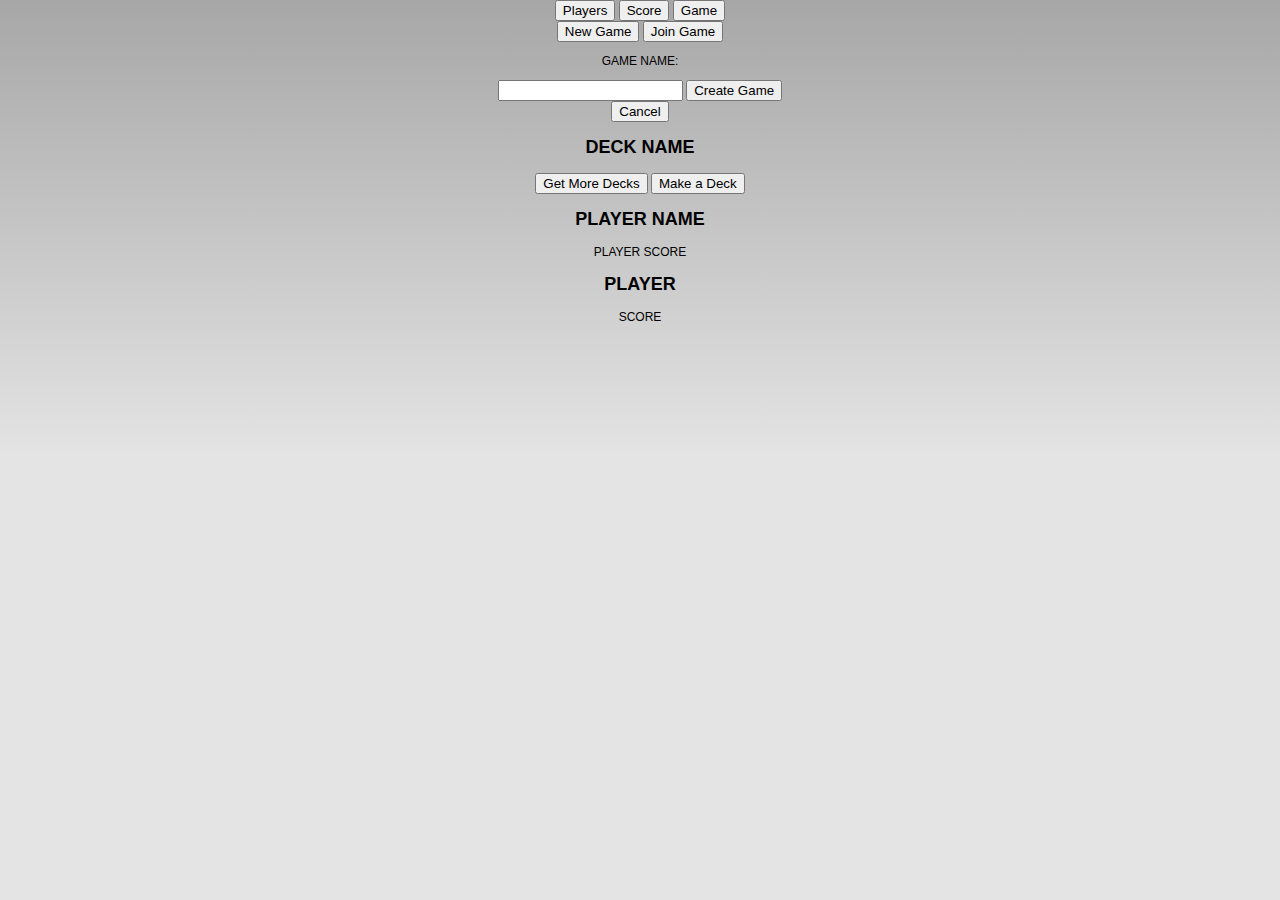
==== platforms/android/assets/www/index.html @ 282579ca "dealer layouts" ====
<!DOCTYPE html>
<!--
    Licensed to the Apache Software Foundation (ASF) under one
    or more contributor license agreements.  See the NOTICE file
    distributed with this work for additional information
    regarding copyright ownership.  The ASF licenses this file
    to you under the Apache License, Version 2.0 (the
    "License"); you may not use this file except in compliance
    with the License.  You may obtain a copy of the License at

    http://www.apache.org/licenses/LICENSE-2.0

    Unless required by applicable law or agreed to in writing,
    software distributed under the License is distributed on an
    "AS IS" BASIS, WITHOUT WARRANTIES OR CONDITIONS OF ANY
     KIND, either express or implied.  See the License for the
    specific language governing permissions and limitations
    under the License.
-->
<html>
    <head>
        <meta charset="utf-8" />
        <meta name="format-detection" content="telephone=no" />
        <meta name="viewport" content="user-scalable=no, initial-scale=1, maximum-scale=1, minimum-scale=1, width=device-width, height=device-height, target-densitydpi=device-dpi" />
        <link rel="stylesheet" type="text/css" href="css/index.css" />
        <title>Hello World</title>
    </head>
    <body>
        <div class="app">
            <nav>
                <ul>
                    <li>
                        <button type="button">
                            Players
                        </button>
                    </li>
                     <li>
                        <button type="button">
                            Score
                        </button>
                    </li>
                     <li>
                        <button type="button">
                            Game
                        </button>
                    </li>
                </ul>
            </nav>
            <div id="home-page" class="page">
                <button type="button">
                    New Game
                </button>
                <button type="button">
                    Join Game
                </button>
            </div>
            <div id="dealer-game-new" class="page">
                <form>
                    <p>Game Name:</p>
                    <input type="text" name="name">
                    <input type="submit" value="Create Game">
                </form>
                <button type="button">
                    Cancel
                </button>
            </div>
            <div id="dealer-deck-index" class="page">
                <ul class="deck">
                    <li>
                        <h2>Deck Name</h2>
                    </li>
                </ul>
                <button type="button">
                    Get More Decks
                </button>
                <button type="button">
                    Make a Deck
                </button>
            </div>
            <div id="dealer-game-show" class="page">
                <div class="players-in-game">
                </div>
                <div class="card-swipe-area">
                </div>
                <div class="flip-button">
                </div>
            </div>
            <div id="dealer-stats-show" class="page">
                <ul>
                    <li>
                        <h2>Player Name</h2>
                        <p>Player Score</p>
                    </li>
                </ul>
            </div>
            <div id="game-over" class="page">
                <ul>
                    <li>
                        <h2>Player</h2>
                        <p>Score<p>
                    </li>
                </ul>
            </div>
        </div>
        <!-- // <script type="text/javascript" src="phonegap.js"></script> -->
        <script type="text/javascript" src="js/index.js"></script>
        <script type="text/javascript">
            app.initialize();
        </script>
    </body>
</html>
---- platforms/android/assets/www/css/index.css ----
/*
 * Licensed to the Apache Software Foundation (ASF) under one
 * or more contributor license agreements.  See the NOTICE file
 * distributed with this work for additional information
 * regarding copyright ownership.  The ASF licenses this file
 * to you under the Apache License, Version 2.0 (the
 * "License"); you may not use this file except in compliance
 * with the License.  You may obtain a copy of the License at
 *
 * http://www.apache.org/licenses/LICENSE-2.0
 *
 * Unless required by applicable law or agreed to in writing,
 * software distributed under the License is distributed on an
 * "AS IS" BASIS, WITHOUT WARRANTIES OR CONDITIONS OF ANY
 * KIND, either express or implied.  See the License for the
 * specific language governing permissions and limitations
 * under the License.
 */
* {
    -webkit-tap-highlight-color: rgba(0,0,0,0); /* make transparent link selection, adjust last value opacity 0 to 1.0 */
}

body {
    -webkit-touch-callout: none;                /* prevent callout to copy image, etc when tap to hold */
    -webkit-text-size-adjust: none;             /* prevent webkit from resizing text to fit */
    -webkit-user-select: none;                  /* prevent copy paste, to allow, change 'none' to 'text' */
    background-color:#E4E4E4;
    background-image:linear-gradient(top, #A7A7A7 0%, #E4E4E4 51%);
    background-image:-webkit-linear-gradient(top, #A7A7A7 0%, #E4E4E4 51%);
    background-image:-ms-linear-gradient(top, #A7A7A7 0%, #E4E4E4 51%);
    background-image:-webkit-gradient(
        linear,
        left top,
        left bottom,
        color-stop(0, #A7A7A7),
        color-stop(0.51, #E4E4E4)
    );
    background-attachment:fixed;
    font-family:'HelveticaNeue-Light', 'HelveticaNeue', Helvetica, Arial, sans-serif;
    font-size:12px;
    height:100%;
    margin:0px;
    padding:0px;
    text-transform:uppercase;
    width:100%;
}

nav ul {
    padding: 0;
    margin: 0;
    text-align: center;
    list-style: none;
}

nav ul li {
    display: inline;
}

/* Portrait layout (default) */
.app {
    
}

.page {
    text-align: center;
}

.page ul {
    padding: 0;
    margin: 0;
    list-style: none;
}

.hidden {
    display: none;
}

/* Landscape layout (with min-width) */
@media screen and (min-aspect-ratio: 1/1) and (min-width:400px) {
    .app {
       
    }
}

h1 {
    font-size:24px;
    font-weight:normal;
    margin:0px;
    overflow:visible;
    padding:0px;
    text-align:center;
}

.event {
    border-radius:4px;
    -webkit-border-radius:4px;
    color:#FFFFFF;
    font-size:12px;
    margin:0px 30px;
    padding:2px 0px;
}

.event.listening {
    background-color:#333333;
    display:block;
}

.event.received {
    background-color:#4B946A;
    display:none;
}

@keyframes fade {
    from { opacity: 1.0; }
    50% { opacity: 0.4; }
    to { opacity: 1.0; }
}
 
@-webkit-keyframes fade {
    from { opacity: 1.0; }
    50% { opacity: 0.4; }
    to { opacity: 1.0; }
}
 
.blink {
    animation:fade 3000ms infinite;
    -webkit-animation:fade 3000ms infinite;
}
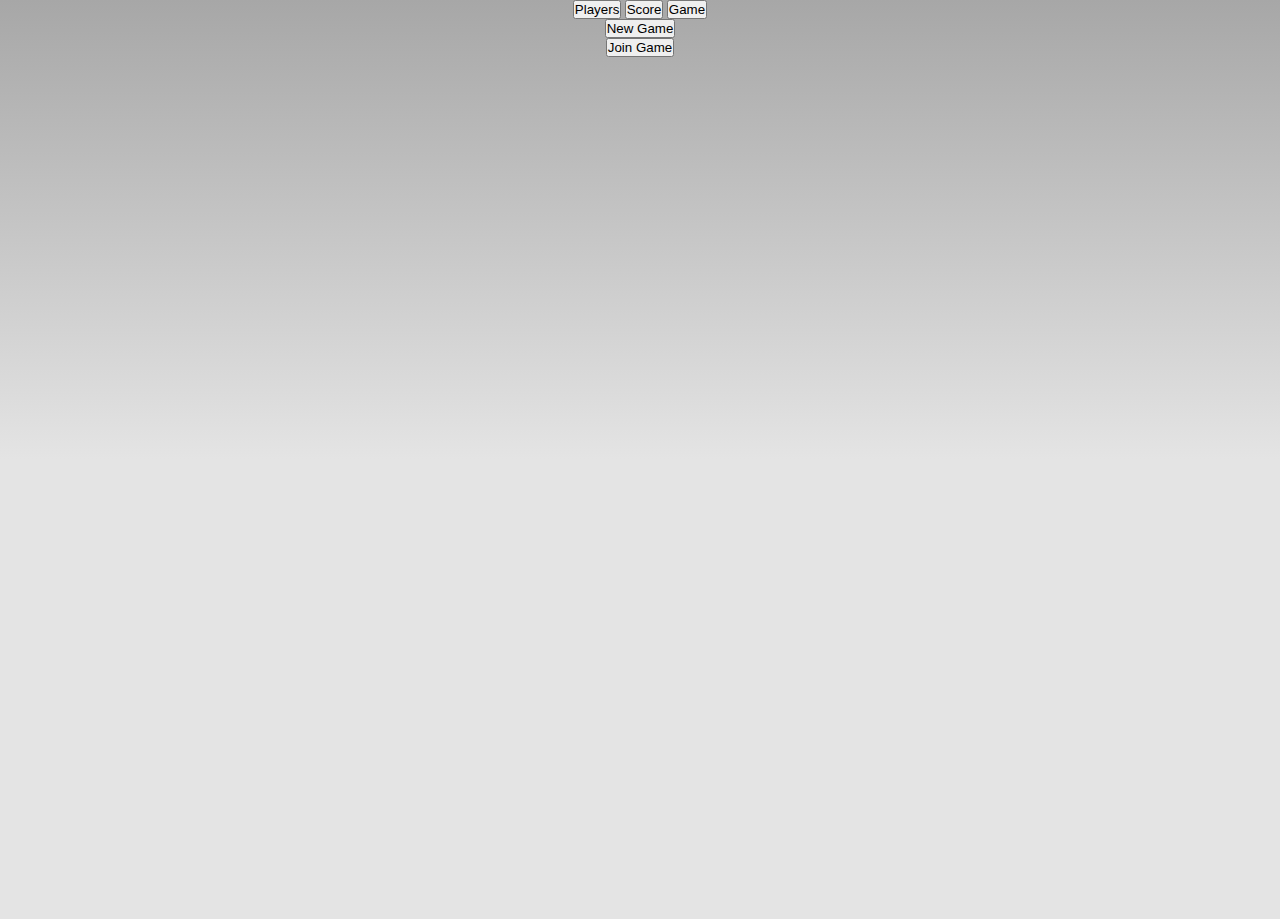
==== commit 37a45ff8: "added backbone, coffeescript, underscore" ====
--- a/platforms/android/assets/www/index.html
+++ b/platforms/android/assets/www/index.html
@@ -23,7 +23,7 @@
         <meta name="format-detection" content="telephone=no" />
         <meta name="viewport" content="user-scalable=no, initial-scale=1, maximum-scale=1, minimum-scale=1, width=device-width, height=device-height, target-densitydpi=device-dpi" />
         <link rel="stylesheet" type="text/css" href="css/index.css" />
-        <title>Hello World</title>
+        <title>Trivia</title>
     </head>
     <body>
         <div class="app">
@@ -47,14 +47,20 @@
                 </ul>
             </nav>
             <div id="home-page" class="page">
-                <button type="button">
-                    New Game
-                </button>
-                <button type="button">
-                    Join Game
-                </button>
+                <ul>
+                    <li>
+                        <button type="button">
+                            New Game
+                        </button>
+                    </li>
+                    <li>
+                        <button type="button">
+                            Join Game
+                        </button>
+                    </li>
+                </ul>
             </div>
-            <div id="dealer-game-new" class="page">
+            <div id="dealer-game-new" class="page hidden">
                 <form>
                     <p>Game Name:</p>
                     <input type="text" name="name">
@@ -64,7 +70,7 @@
                     Cancel
                 </button>
             </div>
-            <div id="dealer-deck-index" class="page">
+            <div id="dealer-deck-index" class="page hidden">
                 <ul class="deck">
                     <li>
                         <h2>Deck Name</h2>
@@ -77,7 +83,7 @@
                     Make a Deck
                 </button>
             </div>
-            <div id="dealer-game-show" class="page">
+            <div id="dealer-game-show" class="page hidden">
                 <div class="players-in-game">
                 </div>
                 <div class="card-swipe-area">
@@ -85,7 +91,7 @@
                 <div class="flip-button">
                 </div>
             </div>
-            <div id="dealer-stats-show" class="page">
+            <div id="dealer-stats-show" class="page hidden">
                 <ul>
                     <li>
                         <h2>Player Name</h2>
@@ -93,7 +99,7 @@
                     </li>
                 </ul>
             </div>
-            <div id="game-over" class="page">
+            <div id="game-over" class="page hidden">
                 <ul>
                     <li>
                         <h2>Player</h2>
--- a/platforms/android/assets/www/css/index.css
+++ b/platforms/android/assets/www/css/index.css
@@ -1,26 +1,11 @@
-/*
- * Licensed to the Apache Software Foundation (ASF) under one
- * or more contributor license agreements.  See the NOTICE file
- * distributed with this work for additional information
- * regarding copyright ownership.  The ASF licenses this file
- * to you under the Apache License, Version 2.0 (the
- * "License"); you may not use this file except in compliance
- * with the License.  You may obtain a copy of the License at
- *
- * http://www.apache.org/licenses/LICENSE-2.0
- *
- * Unless required by applicable law or agreed to in writing,
- * software distributed under the License is distributed on an
- * "AS IS" BASIS, WITHOUT WARRANTIES OR CONDITIONS OF ANY
- * KIND, either express or implied.  See the License for the
- * specific language governing permissions and limitations
- * under the License.
- */
 * {
-    -webkit-tap-highlight-color: rgba(0,0,0,0); /* make transparent link selection, adjust last value opacity 0 to 1.0 */
+    -webkit-tap-highlight-color: rgba(0,0,0,0);
+    padding:0;
+    margin: 0; 
+    /* make transparent link selection, adjust last value opacity 0 to 1.0 */
 }
 
-body {
+body, html { 
     -webkit-touch-callout: none;                /* prevent callout to copy image, etc when tap to hold */
     -webkit-text-size-adjust: none;             /* prevent webkit from resizing text to fit */
     -webkit-user-select: none;                  /* prevent copy paste, to allow, change 'none' to 'text' */
@@ -38,16 +23,12 @@
     background-attachment:fixed;
     font-family:'HelveticaNeue-Light', 'HelveticaNeue', Helvetica, Arial, sans-serif;
     font-size:12px;
-    height:100%;
-    margin:0px;
-    padding:0px;
     text-transform:uppercase;
     width:100%;
+    height: 100%;
 }
 
 nav ul {
-    padding: 0;
-    margin: 0;
     text-align: center;
     list-style: none;
 }
@@ -58,16 +39,26 @@
 
 /* Portrait layout (default) */
 .app {
-    
+    position: relative;
+    height: 100%;
+    width: 100%;
 }
 
 .page {
+    height: 100%;
+    position: relative;
     text-align: center;
 }
 
-.page ul {
+.page  ul {
+    position: absolute;
+    top: 0;
+    bottom: 0;
+    left: 0;
+    right: 0;
     padding: 0;
-    margin: 0;
+    margin: auto;
+    height: 100%;
     list-style: none;
 }
 
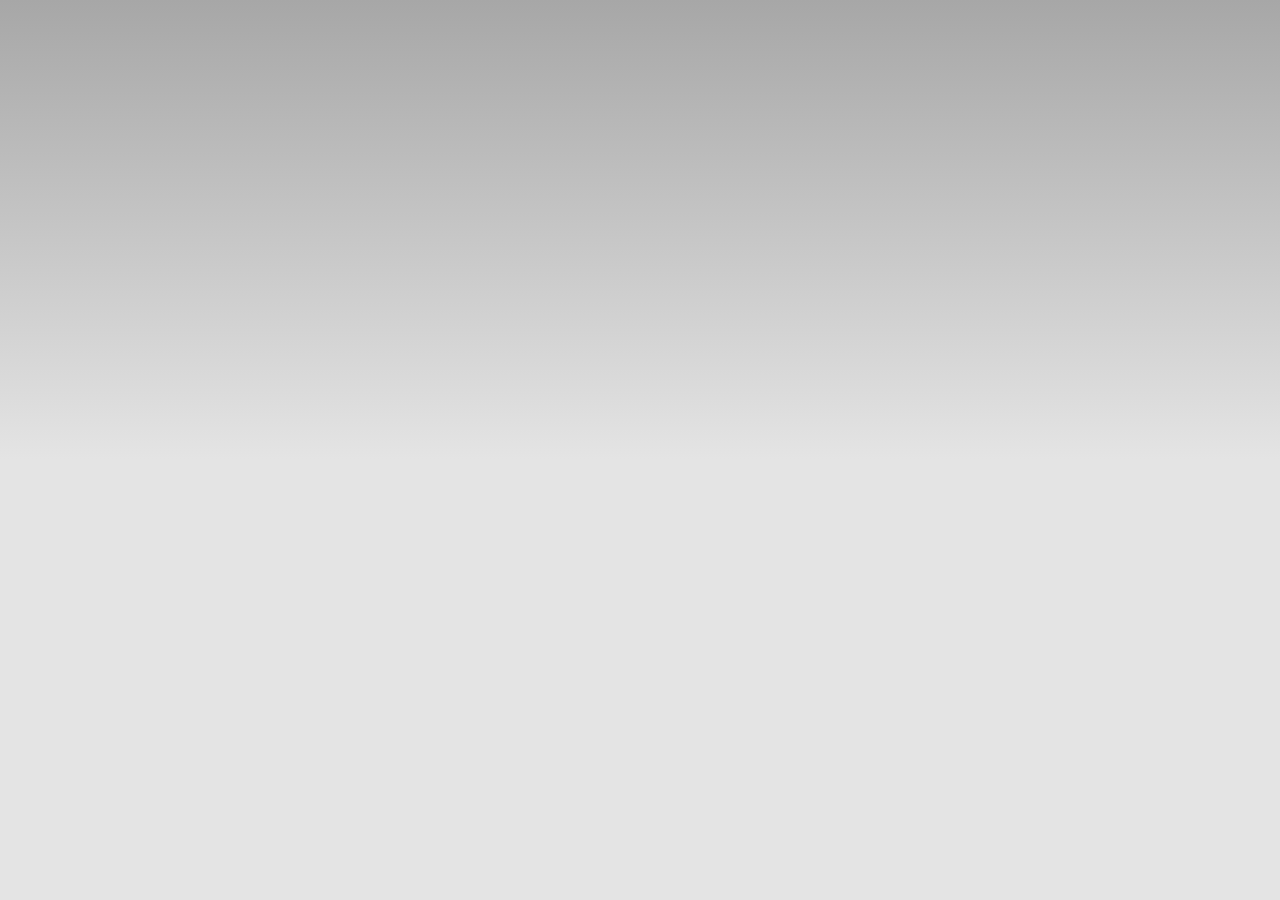
==== commit 95dd9704: "Backbone all the things" ====
--- a/platforms/android/assets/www/index.html
+++ b/platforms/android/assets/www/index.html
@@ -1,22 +1,4 @@
 <!DOCTYPE html>
-<!--
-    Licensed to the Apache Software Foundation (ASF) under one
-    or more contributor license agreements.  See the NOTICE file
-    distributed with this work for additional information
-    regarding copyright ownership.  The ASF licenses this file
-    to you under the Apache License, Version 2.0 (the
-    "License"); you may not use this file except in compliance
-    with the License.  You may obtain a copy of the License at
-
-    http://www.apache.org/licenses/LICENSE-2.0
-
-    Unless required by applicable law or agreed to in writing,
-    software distributed under the License is distributed on an
-    "AS IS" BASIS, WITHOUT WARRANTIES OR CONDITIONS OF ANY
-     KIND, either express or implied.  See the License for the
-    specific language governing permissions and limitations
-    under the License.
--->
 <html>
     <head>
         <meta charset="utf-8" />
@@ -26,89 +8,14 @@
         <title>Trivia</title>
     </head>
     <body>
-        <div class="app">
-            <nav>
-                <ul>
-                    <li>
-                        <button type="button">
-                            Players
-                        </button>
-                    </li>
-                     <li>
-                        <button type="button">
-                            Score
-                        </button>
-                    </li>
-                     <li>
-                        <button type="button">
-                            Game
-                        </button>
-                    </li>
-                </ul>
-            </nav>
-            <div id="home-page" class="page">
-                <ul>
-                    <li>
-                        <button type="button">
-                            New Game
-                        </button>
-                    </li>
-                    <li>
-                        <button type="button">
-                            Join Game
-                        </button>
-                    </li>
-                </ul>
-            </div>
-            <div id="dealer-game-new" class="page hidden">
-                <form>
-                    <p>Game Name:</p>
-                    <input type="text" name="name">
-                    <input type="submit" value="Create Game">
-                </form>
-                <button type="button">
-                    Cancel
-                </button>
-            </div>
-            <div id="dealer-deck-index" class="page hidden">
-                <ul class="deck">
-                    <li>
-                        <h2>Deck Name</h2>
-                    </li>
-                </ul>
-                <button type="button">
-                    Get More Decks
-                </button>
-                <button type="button">
-                    Make a Deck
-                </button>
-            </div>
-            <div id="dealer-game-show" class="page hidden">
-                <div class="players-in-game">
-                </div>
-                <div class="card-swipe-area">
-                </div>
-                <div class="flip-button">
-                </div>
-            </div>
-            <div id="dealer-stats-show" class="page hidden">
-                <ul>
-                    <li>
-                        <h2>Player Name</h2>
-                        <p>Player Score</p>
-                    </li>
-                </ul>
-            </div>
-            <div id="game-over" class="page hidden">
-                <ul>
-                    <li>
-                        <h2>Player</h2>
-                        <p>Score<p>
-                    </li>
-                </ul>
-            </div>
+        <div id="content" class="app page">
         </div>
         <!-- // <script type="text/javascript" src="phonegap.js"></script> -->
+        <script src="lib/jquery-1.7.2.min.js"></script>
+        <script src="lib/underscore-min.js"></script>
+        <script src="lib/backbone-min.js"></script>
+        <script src="lib/coffee-script.min.js"></script>
+        <script type="text/javascript" src="js/index.js"></script>
         <script type="text/javascript" src="js/index.js"></script>
         <script type="text/javascript">
             app.initialize();
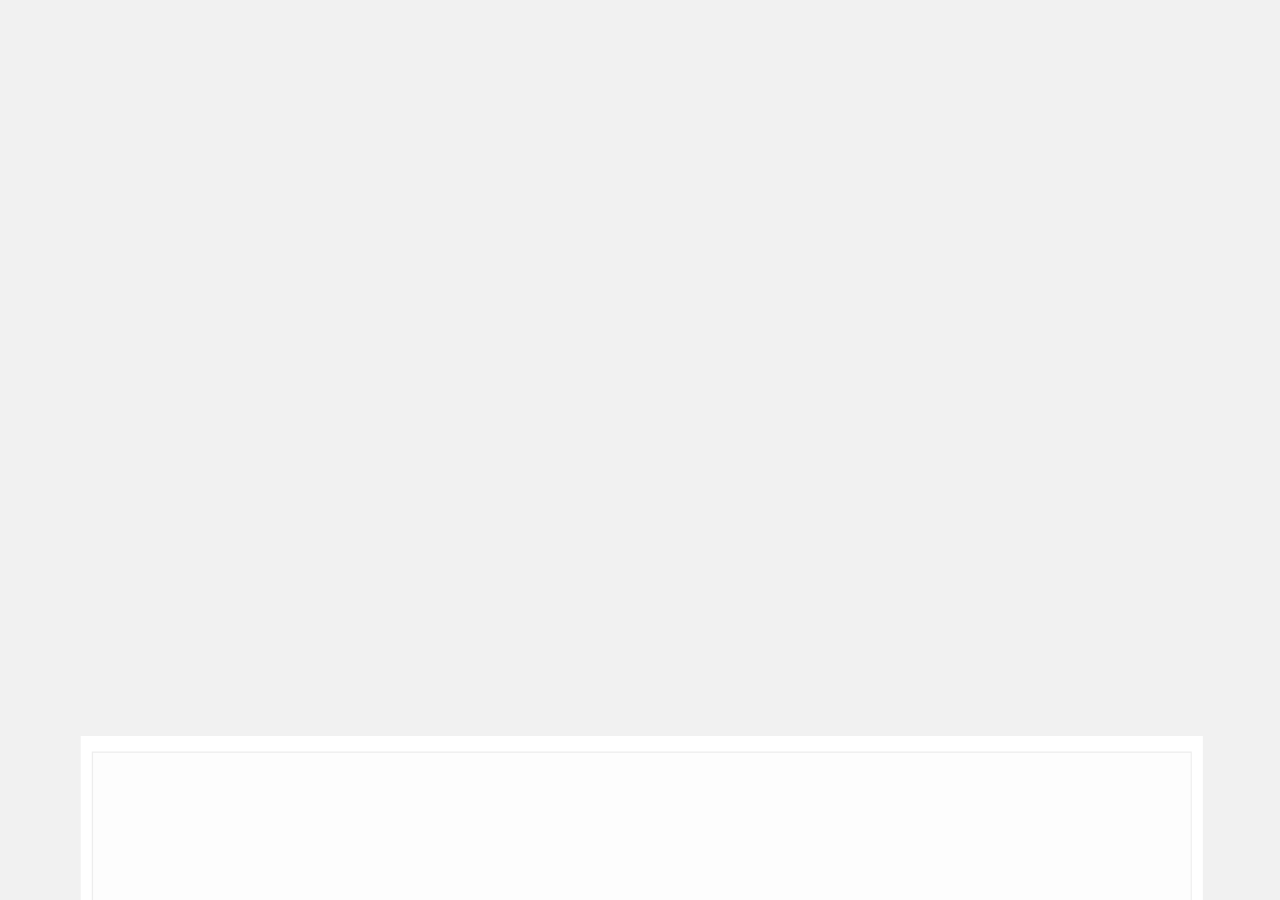
==== commit 29597548: "pushing for dexter" ====
--- a/platforms/android/assets/www/index.html
+++ b/platforms/android/assets/www/index.html
@@ -1,24 +1,118 @@
 <!DOCTYPE html>
-<html>
-    <head>
-        <meta charset="utf-8" />
-        <meta name="format-detection" content="telephone=no" />
-        <meta name="viewport" content="user-scalable=no, initial-scale=1, maximum-scale=1, minimum-scale=1, width=device-width, height=device-height, target-densitydpi=device-dpi" />
-        <link rel="stylesheet" type="text/css" href="css/index.css" />
-        <title>Trivia</title>
-    </head>
-    <body>
-        <div id="content" class="app page">
+<!--
+    Licensed to the Apache Software Foundation (ASF) under one
+    or more contributor license agreements.  See the NOTICE file
+    distributed with this work for additional information
+    regarding copyright ownership.  The ASF licenses this file
+    to you under the Apache License, Version 2.0 (the
+    "License"); you may not use this file except in compliance
+    with the License.  You may obtain a copy of the License at
+
+    http://www.apache.org/licenses/LICENSE-2.0
+
+    Unless required by applicable law or agreed to in writing,
+    software distributed under the License is distributed on an
+    "AS IS" BASIS, WITHOUT WARRANTIES OR CONDITIONS OF ANY
+     KIND, either express or implied.  See the License for the
+    specific language governing permissions and limitations
+    under the License.
+  -->
+  <html>
+  <head>
+    <meta charset="utf-8" />
+    <meta name="format-detection" content="telephone=no" />
+    <meta name="viewport" content="user-scalable=no, initial-scale=1, maximum-scale=1, minimum-scale=1, width=device-width, height=device-height, target-densitydpi=device-dpi" />
+    <link rel="stylesheet" type="text/css" href="css/index.css" />
+    <link rel="stylesheet" type="text/css" href="css/dealer.css" />
+    <title>Trivia</title>
+  </head>
+  <body>
+    <div class="app">
+      <nav>
+        <ul>
+          <li>
+            <button type="button">
+              Players
+            </button>
+          </li>
+          <li>
+            <button type="button">
+              Score
+            </button>
+          </li>
+          <li>
+            <button type="button">
+              Game
+            </button>
+          </li>
+        </ul>
+      </nav>
+      <div id="home-page" class="page">
+        <ul>
+          <li>
+            <button type="button" id="new-button">
+              New Game
+            </button>
+          </li>
+          <li>
+            <button type="button" id="join-button">
+              Join Game
+            </button>
+          </li>
+        </ul>
+      </div>
+      <div id="dealer-game-new" class="page hidden">
+        <form>
+          <p>Game Name:</p>
+          <input type="text" name="name">
+          <input type="submit" value="Create Game">
+        </form>
+        <button type="button">
+          Cancel
+        </button>
+      </div>
+      <div id="dealer-deck-index" class="page hidden">
+        <ul class="deck">
+          <li>
+            <h2>Deck Name</h2>
+          </li>
+        </ul>
+        <button type="button">
+          Get More Decks
+        </button>
+        <button type="button">
+          Make a Deck
+        </button>
+      </div>
+      <div id="dealer-game-show" class="page hidden">
+        <div class="players-in-game">
         </div>
-        <!-- // <script type="text/javascript" src="phonegap.js"></script> -->
-        <script src="lib/jquery-1.7.2.min.js"></script>
-        <script src="lib/underscore-min.js"></script>
-        <script src="lib/backbone-min.js"></script>
-        <script src="lib/coffee-script.min.js"></script>
-        <script type="text/javascript" src="js/index.js"></script>
-        <script type="text/javascript" src="js/index.js"></script>
-        <script type="text/javascript">
-            app.initialize();
-        </script>
+        <div class="card-swipe-area">
+        </div>
+        <div class="flip-button">
+        </div>
+      </div>
+      <div id="dealer-stats-show" class="page hidden">
+        <ul>
+          <li>
+            <h2>Player Name</h2>
+            <p>Player Score</p>
+          </li>
+        </ul>
+      </div>
+      <div id="game-over" class="page hidden">
+        <ul>
+          <li>
+            <h2>Player</h2>
+            <p>Score<p>
+            </li>
+          </ul>
+        </div>
+      </div>
+      <!-- // <script type="text/javascript" src="phonegap.js"></script> -->
+      <script type="text/javascript" src="js/index.js"></script>
+      <script type="text/javascript">
+      app.initialize();
+      </script>
     </body>
-</html>
+    </html>
--- a/platforms/android/assets/www/css/index.css
+++ b/platforms/android/assets/www/css/index.css
@@ -1,119 +1,27 @@
-* {
-    -webkit-tap-highlight-color: rgba(0,0,0,0);
-    padding:0;
-    margin: 0; 
-    /* make transparent link selection, adjust last value opacity 0 to 1.0 */
+/*
+ * Licensed to the Apache Software Foundation (ASF) under one
+ * or more contributor license agreements.  See the NOTICE file
+ * distributed with this work for additional information
+ * regarding copyright ownership.  The ASF licenses this file
+ * to you under the Apache License, Version 2.0 (the
+ * "License"); you may not use this file except in compliance
+ * with the License.  You may obtain a copy of the License at
+ *
+ * http://www.apache.org/licenses/LICENSE-2.0
+ *
+ * Unless required by applicable law or agreed to in writing,
+ * software distributed under the License is distributed on an
+ * "AS IS" BASIS, WITHOUT WARRANTIES OR CONDITIONS OF ANY
+ * KIND, either express or implied.  See the License for the
+ * specific language governing permissions and limitations
+ * under the License.
+ */
+ 
+* { margin: 0; padding: 0;}
+
+body, html {
+    font-family:'HelveticaNeue-Light', 'HelveticaNeue', Helvetica, Arial, sans-serif;
+    font-size: 12px;
+    height:100%;
+    width:100%;
 }
-
-body, html { 
-    -webkit-touch-callout: none;                /* prevent callout to copy image, etc when tap to hold */
-    -webkit-text-size-adjust: none;             /* prevent webkit from resizing text to fit */
-    -webkit-user-select: none;                  /* prevent copy paste, to allow, change 'none' to 'text' */
-    background-color:#E4E4E4;
-    background-image:linear-gradient(top, #A7A7A7 0%, #E4E4E4 51%);
-    background-image:-webkit-linear-gradient(top, #A7A7A7 0%, #E4E4E4 51%);
-    background-image:-ms-linear-gradient(top, #A7A7A7 0%, #E4E4E4 51%);
-    background-image:-webkit-gradient(
-        linear,
-        left top,
-        left bottom,
-        color-stop(0, #A7A7A7),
-        color-stop(0.51, #E4E4E4)
-    );
-    background-attachment:fixed;
-    font-family:'HelveticaNeue-Light', 'HelveticaNeue', Helvetica, Arial, sans-serif;
-    font-size:12px;
-    text-transform:uppercase;
-    width:100%;
-    height: 100%;
-}
-
-nav ul {
-    text-align: center;
-    list-style: none;
-}
-
-nav ul li {
-    display: inline;
-}
-
-/* Portrait layout (default) */
-.app {
-    position: relative;
-    height: 100%;
-    width: 100%;
-}
-
-.page {
-    height: 100%;
-    position: relative;
-    text-align: center;
-}
-
-.page  ul {
-    position: absolute;
-    top: 0;
-    bottom: 0;
-    left: 0;
-    right: 0;
-    padding: 0;
-    margin: auto;
-    height: 100%;
-    list-style: none;
-}
-
-.hidden {
-    display: none;
-}
-
-/* Landscape layout (with min-width) */
-@media screen and (min-aspect-ratio: 1/1) and (min-width:400px) {
-    .app {
-       
-    }
-}
-
-h1 {
-    font-size:24px;
-    font-weight:normal;
-    margin:0px;
-    overflow:visible;
-    padding:0px;
-    text-align:center;
-}
-
-.event {
-    border-radius:4px;
-    -webkit-border-radius:4px;
-    color:#FFFFFF;
-    font-size:12px;
-    margin:0px 30px;
-    padding:2px 0px;
-}
-
-.event.listening {
-    background-color:#333333;
-    display:block;
-}
-
-.event.received {
-    background-color:#4B946A;
-    display:none;
-}
-
-@keyframes fade {
-    from { opacity: 1.0; }
-    50% { opacity: 0.4; }
-    to { opacity: 1.0; }
-}
- 
-@-webkit-keyframes fade {
-    from { opacity: 1.0; }
-    50% { opacity: 0.4; }
-    to { opacity: 1.0; }
-}
- 
-.blink {
-    animation:fade 3000ms infinite;
-    -webkit-animation:fade 3000ms infinite;
-}
--- a/platforms/android/assets/www/css/dealer.css
+++ b/platforms/android/assets/www/css/dealer.css
@@ -0,0 +1,41 @@
+body {
+  background-color: transparent;
+  background-size: 100%;
+  z-index: 0;
+  background-image: url("../img/D1_page01-03-bkg.png");
+}
+
+#home-page {
+  /*display: none;*/
+}
+
+#new-button {
+  background-image: url("../img/D1_page01-02.png");
+  z-index: 1;
+  height: 100px;
+  width: 100px;
+}
+
+#dealer-game-new {
+  display: none;
+}
+
+#dealer-deck-index {
+  display: none;
+}
+
+#dealer-game-show {
+  display: none;
+}
+
+#game-over {
+  display: none;
+}
+
+nav {
+  display: none;
+}
+
+.app {
+  display: none;
+}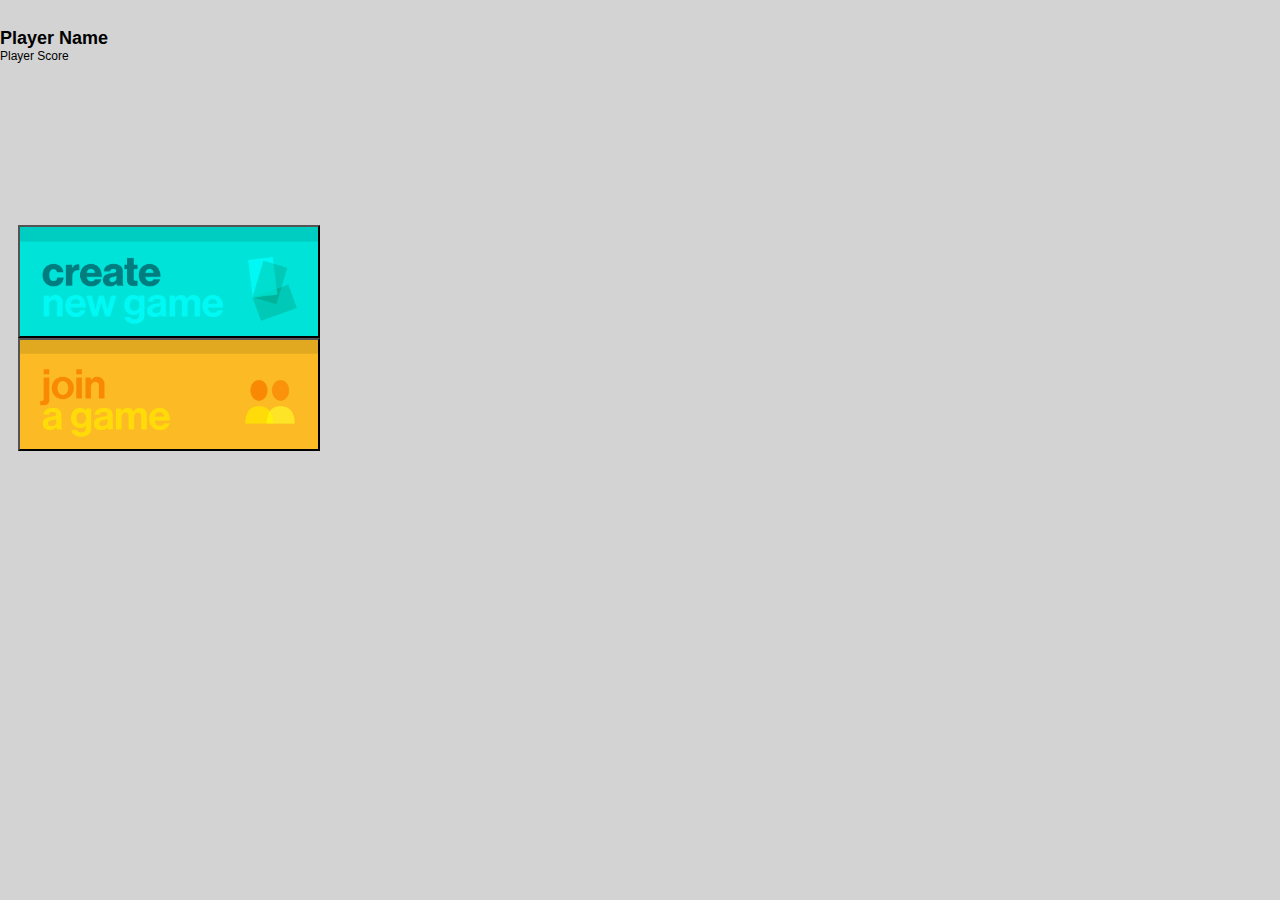
==== commit a87bec59: "styling for dealer home page" ====
--- a/platforms/android/assets/www/index.html
+++ b/platforms/android/assets/www/index.html
@@ -51,12 +51,10 @@
         <ul>
           <li>
             <button type="button" id="new-button">
-              New Game
             </button>
           </li>
           <li>
-            <button type="button" id="join-button">
-              Join Game
+            <button type="button" id="join-button"
             </button>
           </li>
         </ul>
--- a/platforms/android/assets/www/css/dealer.css
+++ b/platforms/android/assets/www/css/dealer.css
@@ -1,19 +1,36 @@
 body {
-  background-color: transparent;
-  background-size: 100%;
-  z-index: 0;
-  background-image: url("../img/D1_page01-03-bkg.png");
+  background-color: lightgray;
+}
+
+nav {
+  display: none;
 }
 
 #home-page {
-  /*display: none;*/
+  height: 100%;
+  width: 100%;
 }
 
 #new-button {
+  height: 113px;
+  width: 302px;
+  position: fixed;
+  top: 225px;
+  left: 18px;
+  background-size: 100%;
   background-image: url("../img/D1_page01-02.png");
-  z-index: 1;
-  height: 100px;
-  width: 100px;
+  background-repeat: no-repeat;
+}
+
+#join-button {
+  height: 113px;
+  width: 302px;
+  position: fixed;
+  top: 338px;
+  left: 18px;
+  background-size: 100%;
+  background-image: url("../img/D1_page01-07.png");
+  background-repeat: no-repeat;
 }
 
 #dealer-game-new {
@@ -31,11 +48,3 @@
 #game-over {
   display: none;
 }
-
-nav {
-  display: none;
-}
-
-.app {
-  display: none;
-}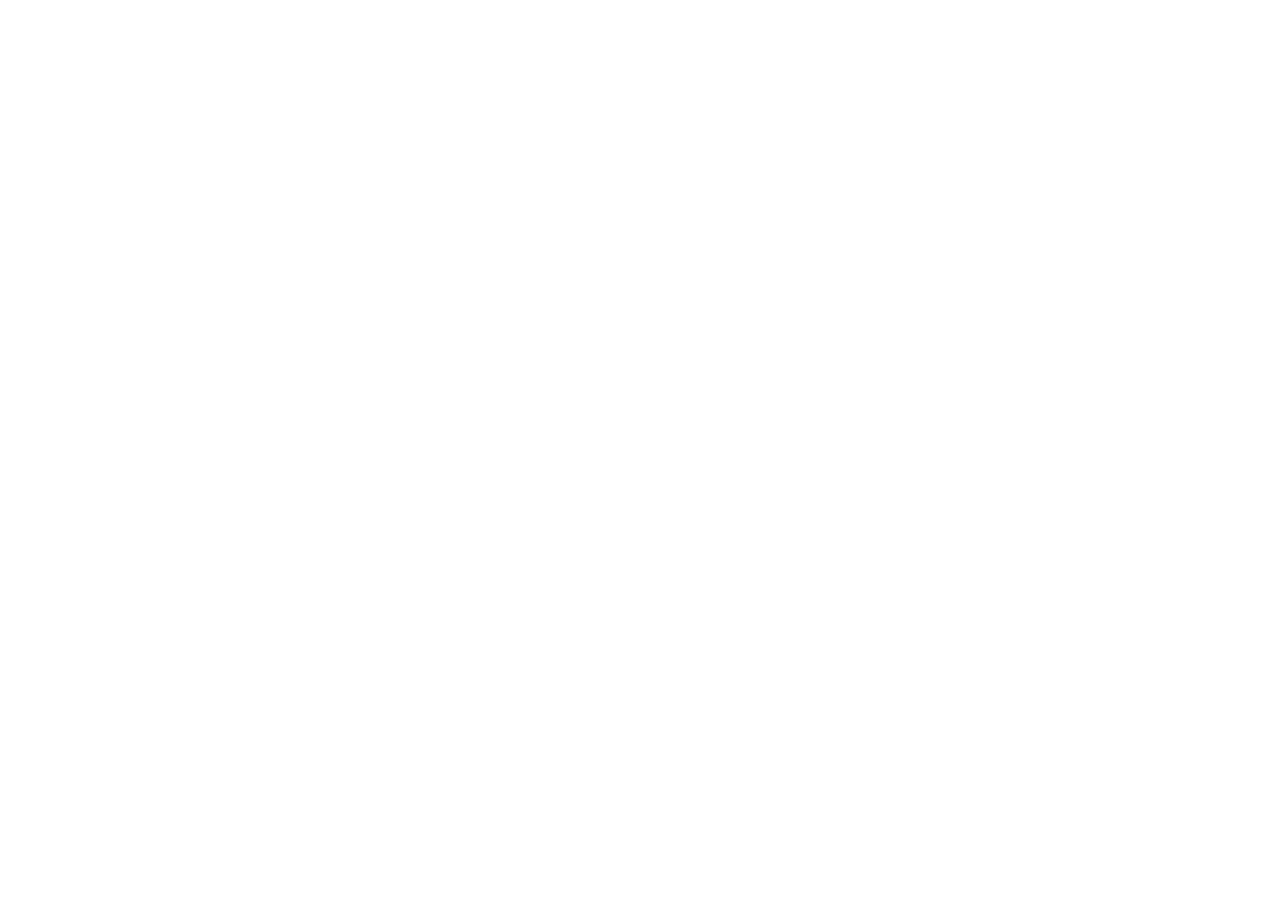
==== commit d4cc1d0e: "backbone bugfix" ====
--- a/platforms/android/assets/www/index.html
+++ b/platforms/android/assets/www/index.html
@@ -1,116 +1,26 @@
 <!DOCTYPE html>
-<!--
-    Licensed to the Apache Software Foundation (ASF) under one
-    or more contributor license agreements.  See the NOTICE file
-    distributed with this work for additional information
-    regarding copyright ownership.  The ASF licenses this file
-    to you under the Apache License, Version 2.0 (the
-    "License"); you may not use this file except in compliance
-    with the License.  You may obtain a copy of the License at
-
-    http://www.apache.org/licenses/LICENSE-2.0
-
-    Unless required by applicable law or agreed to in writing,
-    software distributed under the License is distributed on an
-    "AS IS" BASIS, WITHOUT WARRANTIES OR CONDITIONS OF ANY
-     KIND, either express or implied.  See the License for the
-    specific language governing permissions and limitations
-    under the License.
-  -->
-  <html>
-  <head>
-    <meta charset="utf-8" />
-    <meta name="format-detection" content="telephone=no" />
-    <meta name="viewport" content="user-scalable=no, initial-scale=1, maximum-scale=1, minimum-scale=1, width=device-width, height=device-height, target-densitydpi=device-dpi" />
-    <link rel="stylesheet" type="text/css" href="css/index.css" />
-    <link rel="stylesheet" type="text/css" href="css/dealer.css" />
-    <title>Trivia</title>
-  </head>
-  <body>
-    <div class="app">
-      <nav>
-        <ul>
-          <li>
-            <button type="button">
-              Players
-            </button>
-          </li>
-          <li>
-            <button type="button">
-              Score
-            </button>
-          </li>
-          <li>
-            <button type="button">
-              Game
-            </button>
-          </li>
-        </ul>
-      </nav>
-      <div id="home-page" class="page">
-        <ul>
-          <li>
-            <button type="button" id="new-button">
-            </button>
-          </li>
-          <li>
-            <button type="button" id="join-button"
-            </button>
-          </li>
-        </ul>
-      </div>
-      <div id="dealer-game-new" class="page hidden">
-        <form>
-          <p>Game Name:</p>
-          <input type="text" name="name">
-          <input type="submit" value="Create Game">
-        </form>
-        <button type="button">
-          Cancel
-        </button>
-      </div>
-      <div id="dealer-deck-index" class="page hidden">
-        <ul class="deck">
-          <li>
-            <h2>Deck Name</h2>
-          </li>
-        </ul>
-        <button type="button">
-          Get More Decks
-        </button>
-        <button type="button">
-          Make a Deck
-        </button>
-      </div>
-      <div id="dealer-game-show" class="page hidden">
-        <div class="players-in-game">
+<html>
+    <head>
+        <meta charset="utf-8" />
+        <meta name="format-detection" content="telephone=no" />
+        <meta name="viewport" content="user-scalable=no, initial-scale=1, maximum-scale=1, minimum-scale=1, width=device-width, height=device-height, target-densitydpi=device-dpi" />
+        <link rel="stylesheet" type="text/css" href="css/index.css" />
+        <title>Trivia</title>
+    </head>
+    <body>
+        <div id="content" class="app page">
         </div>
-        <div class="card-swipe-area">
-        </div>
-        <div class="flip-button">
-        </div>
-      </div>
-      <div id="dealer-stats-show" class="page hidden">
-        <ul>
-          <li>
-            <h2>Player Name</h2>
-            <p>Player Score</p>
-          </li>
-        </ul>
-      </div>
-      <div id="game-over" class="page hidden">
-        <ul>
-          <li>
-            <h2>Player</h2>
-            <p>Score<p>
-            </li>
-          </ul>
-        </div>
-      </div>
-      <!-- // <script type="text/javascript" src="phonegap.js"></script> -->
-      <script type="text/javascript" src="js/index.js"></script>
-      <script type="text/javascript">
-      app.initialize();
-      </script>
+        <!-- // <script type="text/javascript" src="phonegap.js"></script> -->
+        <script src="lib/jquery-1.7.2.min.js"></script>
+        <script src="lib/underscore-min.js"></script>
+        <script src="lib/backbone-min.js"></script>
+        <script src="lib/coffee-script.min.js"></script>
+        <script type="text/javascript" src="js/main.js"></script>
+        <script type="text/javascript" src="js/views/views.js"></script>
+        <script type="text/javascript" src="js/utils.js"></script>
+        <script type="text/javascript" src="js/index.js"></script>
+        <script type="text/javascript">
+            app.initialize();
+        </script>
     </body>
-    </html>
+</html>
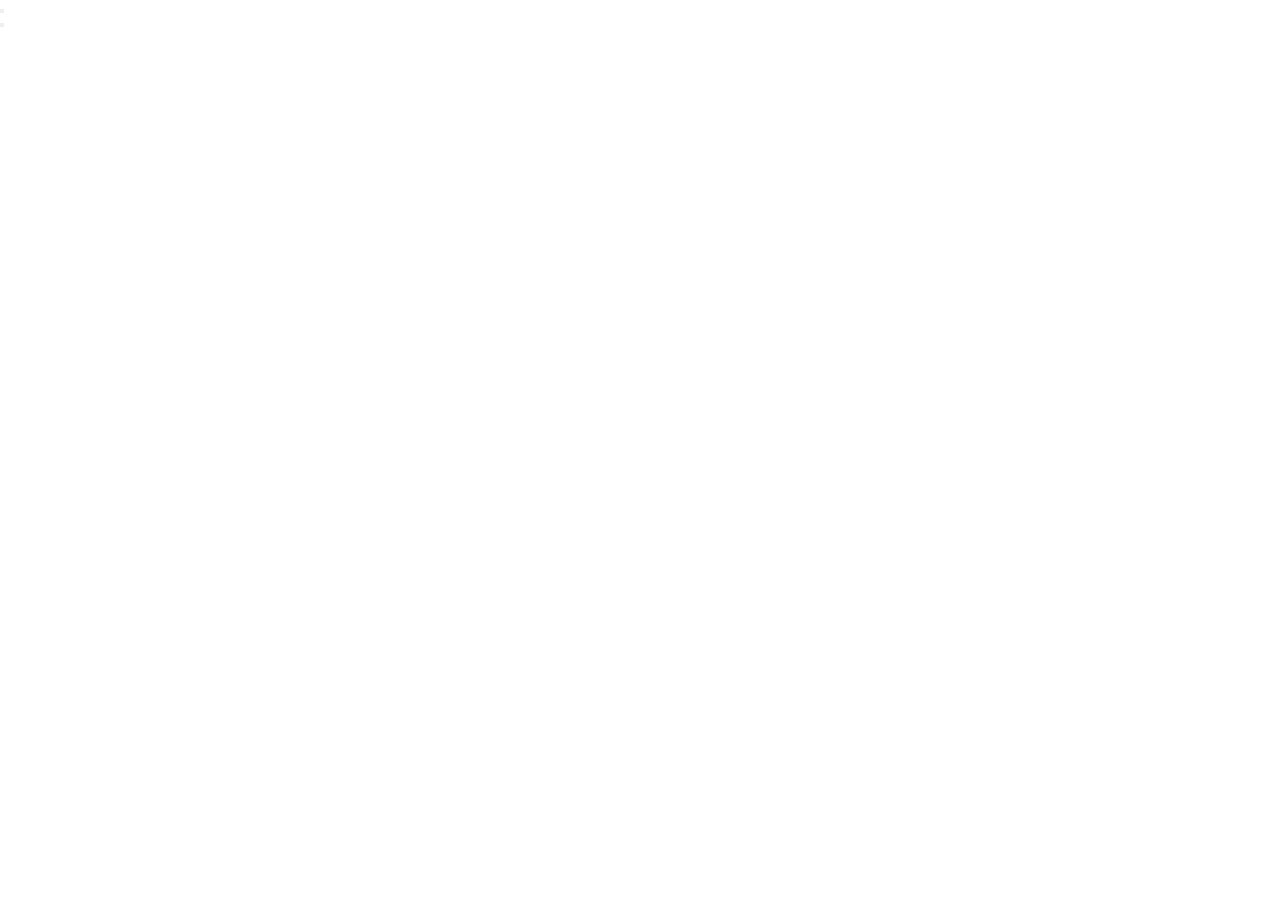
==== commit ea4a3831: "FIXED the backbone.js" ====
--- a/platforms/android/assets/www/index.html
+++ b/platforms/android/assets/www/index.html
@@ -15,12 +15,14 @@
         <script src="lib/underscore-min.js"></script>
         <script src="lib/backbone-min.js"></script>
         <script src="lib/coffee-script.min.js"></script>
+
+        <script type="text/javascript" src="js/views/views.js"></script>
+        <script type="text/javascript" src="js/models/models.js"></script>
+        <script type="text/javascript" src="js/utils.js"></script>
         <script type="text/javascript" src="js/main.js"></script>
-        <script type="text/javascript" src="js/views/views.js"></script>
-        <script type="text/javascript" src="js/utils.js"></script>
         <script type="text/javascript" src="js/index.js"></script>
         <script type="text/javascript">
-            app.initialize();
+            application.initialize();
         </script>
     </body>
 </html>
--- a/platforms/android/assets/www/css/index.css
+++ b/platforms/android/assets/www/css/index.css
@@ -16,8 +16,16 @@
  * specific language governing permissions and limitations
  * under the License.
  */
- 
-* { margin: 0; padding: 0;}
+
+* {
+  margin: 0;
+  padding: 0;
+
+  box-sizing: border-box;
+  -o-box-sizing: border-box;
+  -moz-box-sizing: border-box;
+  -webkit-box-sizing: border-box;
+}
 
 body, html {
     font-family:'HelveticaNeue-Light', 'HelveticaNeue', Helvetica, Arial, sans-serif;
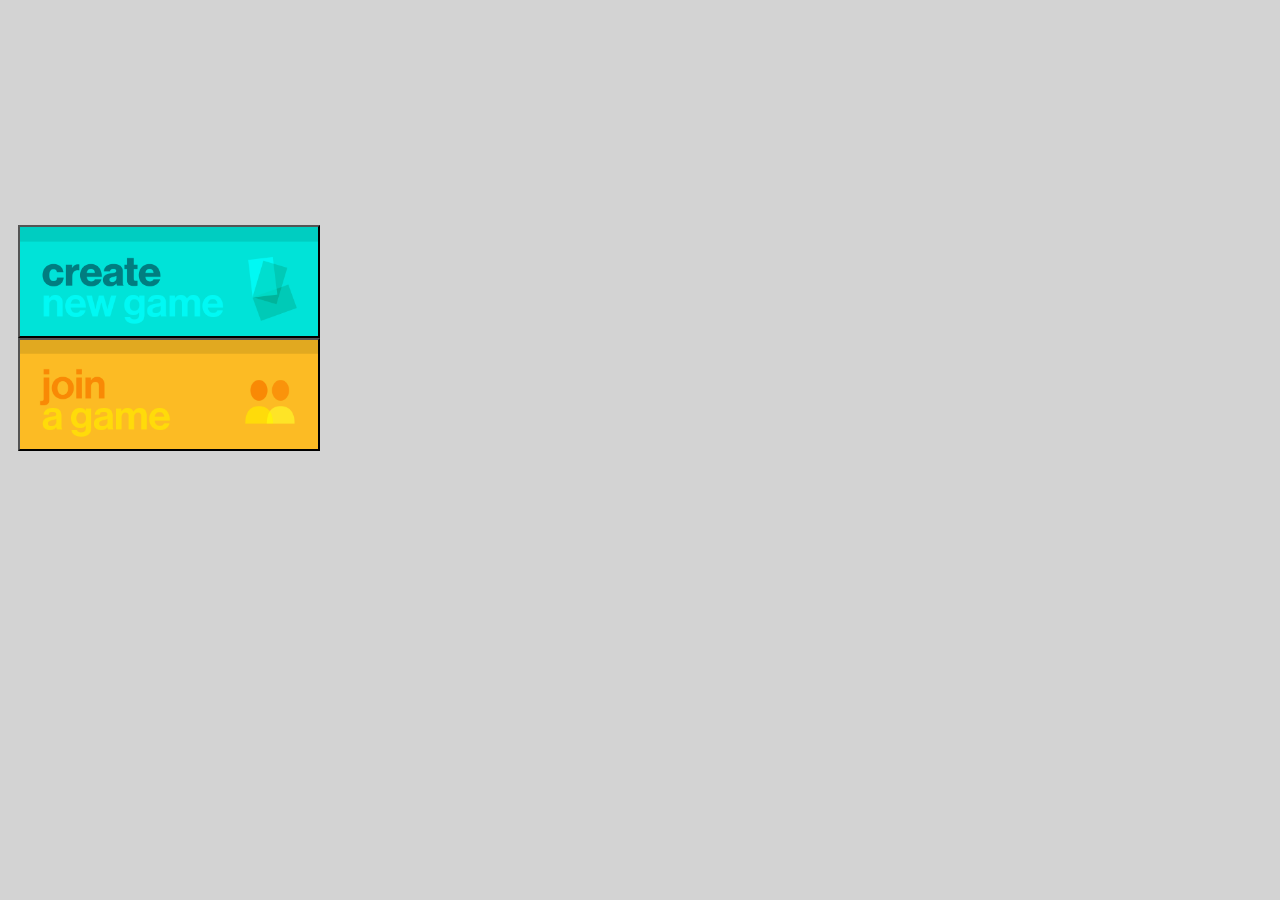
==== commit fab18cad: "pre rebase" ====
--- a/platforms/android/assets/www/index.html
+++ b/platforms/android/assets/www/index.html
@@ -5,6 +5,7 @@
         <meta name="format-detection" content="telephone=no" />
         <meta name="viewport" content="user-scalable=no, initial-scale=1, maximum-scale=1, minimum-scale=1, width=device-width, height=device-height, target-densitydpi=device-dpi" />
         <link rel="stylesheet" type="text/css" href="css/index.css" />
+        <link rel="stylesheet" type="text/css" href="css/dealer.css" />
         <title>Trivia</title>
     </head>
     <body>
--- a/platforms/android/assets/www/css/dealer.css
+++ b/platforms/android/assets/www/css/dealer.css
@@ -0,0 +1,216 @@
+body {
+  background-color: lightgray;
+}
+
+#content {
+  height: 100px;
+  width: 100px;
+}
+
+nav {
+  display: none;
+}
+
+#home-page {
+  height: 100%;
+  width: 100%;
+}
+
+#new-button {
+  height: 113px;
+  width: 302px;
+  position: fixed;
+  top: 225px;
+  left: 18px;
+  background-size: 100%;
+  background-image: url("../img/D1_page01-02.png");
+  background-repeat: no-repeat;
+}
+
+#join-button {
+  height: 113px;
+  width: 302px;
+  position: fixed;
+  top: 338px;
+  left: 18px;
+  background-size: 100%;
+  background-image: url("../img/D1_page01-07.png");
+  background-repeat: no-repeat;
+}
+
+#flip-button { 
+  height: 100%;
+    width: 100%;
+    background-color: #00E2D7;
+    margin: 0px auto 0px auto; 
+    text-align: center;
+    padding-top: 50%;
+    padding-right: 40px;
+    padding-left: 40px;
+    font-size: 72px;
+}
+
+#dealer-game-new {
+  display: none;
+}
+
+#dealer-deck-index {
+  display: none;
+}
+
+#dealer-game-show {
+  /*display: none;*/
+}
+
+#game-over {
+  display: none;
+}
+
+nav {
+  display: none;
+}
+
+.app {
+  /*display: none;*/
+}
+
+/* STYLING FOR DEALER CREATE NEW GAME */
+
+#dng-title {
+    background-color: #00e2d7;
+    border-bottom: 5px solid #f1f1f1;
+    color: #00f9f3;
+    font-size: 2em;
+    height: 1.75em;
+    line-height: 1.75em;
+    text-align: center;
+    width: 100%;
+}
+
+#dng-options {
+    background-color: #f5f9f6;
+    border: 1px solid transparent; /* without this the div won't surround everything completely... strange... might be bc of box-sizing */
+    width: 100%;
+}
+
+#dng-options p {
+    color: #00e2d7;
+    text-align: center;
+    padding-top: 10px;
+    padding-bottom: 10px;
+    width: 100%;
+}
+
+#dng-options div {
+    border: 1px solid #ccc;
+    background-color: #f4f4f4;
+    margin: 10px auto;
+    height: 100%;
+    width: 90%;
+    padding: 5%;
+}
+
+#dng-options div label {
+    background-color: #d8d8d8;
+    border: none;
+    display: block;
+    padding: 5px;
+    width: 100%;
+}
+
+#dng-options div input {
+    background-color: white;
+    border: none;
+    display: block;
+    width: 100%;
+    height: 3em;
+}
+
+#dng-options div > input:first-of-type {
+    margin-bottom: 5%;
+}
+
+#dng-deck-title {
+    background-color: white;
+    border-bottom: 5px solid #d7dad8;
+    color: #00e2d7;
+    height: 2.5em;
+    line-height: 2em;
+    text-align: center;
+}
+
+#dng-deck-options {
+    margin: 0 auto;
+    width: 80%;
+}
+
+#dng-deck-options input {
+    display: none;
+}
+
+#dng-deck-options input:checked + label {
+    background-color: #eceded;
+    position: relative;
+}
+
+#dng-deck-options input:checked + label:before {
+    content: ' ';
+    display: inline-block;
+    position: absolute;
+    height: 0;
+    width: 0;
+    left: 0;
+    top: 18%;
+    border-left: 10px solid #c1c3c1;
+    border-right: 10px solid transparent;
+    border-top: 10px solid transparent;
+    border-bottom: 10px solid transparent;
+}
+
+#dng-deck-options input:checked + label:after {
+content: ' ';
+    display: inline-block;
+    position: absolute;
+    height: 0;
+    width: 0;
+    right: 0;
+    top: 18%;
+    border-left: 10px solid transparent;
+    border-right: 10px solid #c1c3c1;
+    border-top: 10px solid transparent;
+    border-bottom: 10px solid transparent;
+}
+
+#dng-deck-options label {
+    display: block;
+    background-color: #dcdddd;
+    border-left: 5px solid #c1c3c1;
+    border-right: 5px solid #c1c3c1;
+    border-top: 1px solid #c1c3c1;
+    height: 2em;
+    line-height: 2em;
+    width: 100%;
+    text-align: center;
+}
+
+#dng-deck-options label:first-child {
+    border-top: none;
+}
+
+#dng-break {
+    background-color: white;
+    height: 4em;
+    width: 100%;
+}
+
+#dng-next {
+    background-color: #00e2d7;
+    border: none;
+    color: #00f9f3;
+    font-size: 1em;
+    height: 55%;
+    line-height: 2em;
+    margin-left: 10%;
+    margin-top: 5%;
+    width: 80%;
+}
